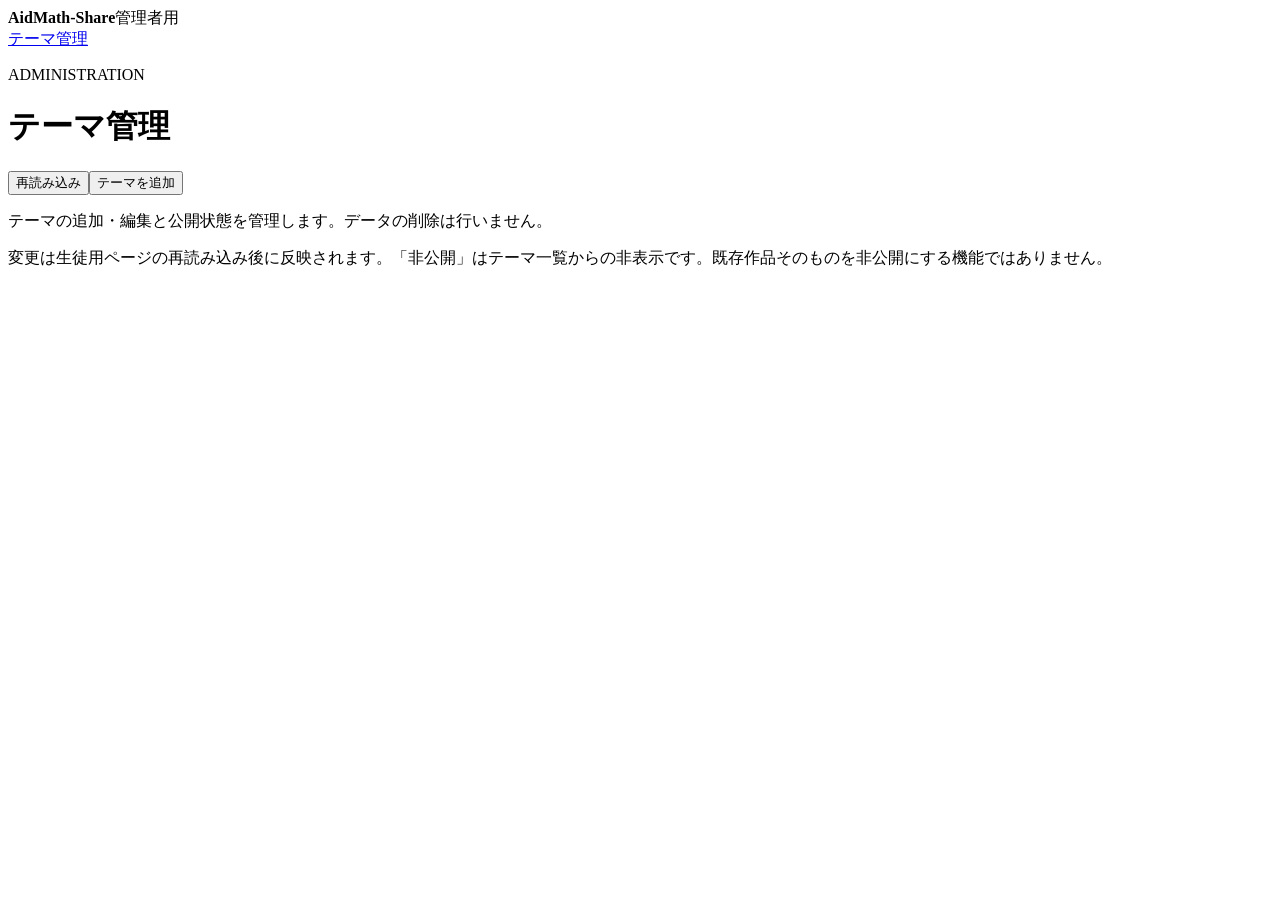
==== admin-gas/Index.html @ dd34a972 "Add initial admin GAS for topic management" ====
<!doctype html>
<html lang="ja"><head><base target="_top"><meta charset="UTF-8"><?!= include_('Styles'); ?></head>
<body><header><strong>AidMath-Share</strong><span>管理者用</span></header>
<div class="layout"><nav aria-label="管理メニュー"><a href="#topics" aria-current="page">テーマ管理</a></nav>
<main id="topics"><div class="heading"><div><p class="eyebrow">ADMINISTRATION</p><h1>テーマ管理</h1></div><div class="actions"><button id="reload" class="secondary">再読み込み</button><button id="new-topic">テーマを追加</button></div></div>
<p>テーマの追加・編集と公開状態を管理します。データの削除は行いません。</p>
<p class="hint">変更は生徒用ページの再読み込み後に反映されます。「非公開」はテーマ一覧からの非表示です。既存作品そのものを非公開にする機能ではありません。</p>
<p id="message" role="status" aria-live="polite"></p><section id="list" aria-label="テーマ一覧" aria-busy="true"></section>
</main></div>
<dialog id="editor" aria-labelledby="editor-title"><form id="topic-form"><h2 id="editor-title">テーマを追加</h2>
<label for="topic-id">テーマID</label><input id="topic-id" required maxlength="80" autocomplete="off"><p class="hint">半角小文字英字で始まる英数字・ハイフン・アンダースコア。作成後は変更できません。</p>
<label for="topic-title">テーマ名</label><input id="topic-title" required maxlength="100">
<label for="topic-description">説明</label><textarea id="topic-description" rows="5" maxlength="3000"></textarea>
<p id="flags" class="hint"></p><label class="check"><input id="topic-active" type="checkbox">テーマ一覧に公開する</label><p id="new-hint" class="hint">新しいテーマは非公開で追加します。追加後に編集画面から公開してください。</p>
<p id="form-message" role="alert"></p><div class="actions"><button id="cancel" type="button" class="secondary">キャンセル</button><button id="save" type="submit">保存</button></div>
</form></dialog>
<?!= include_('App'); ?>
</body></html>
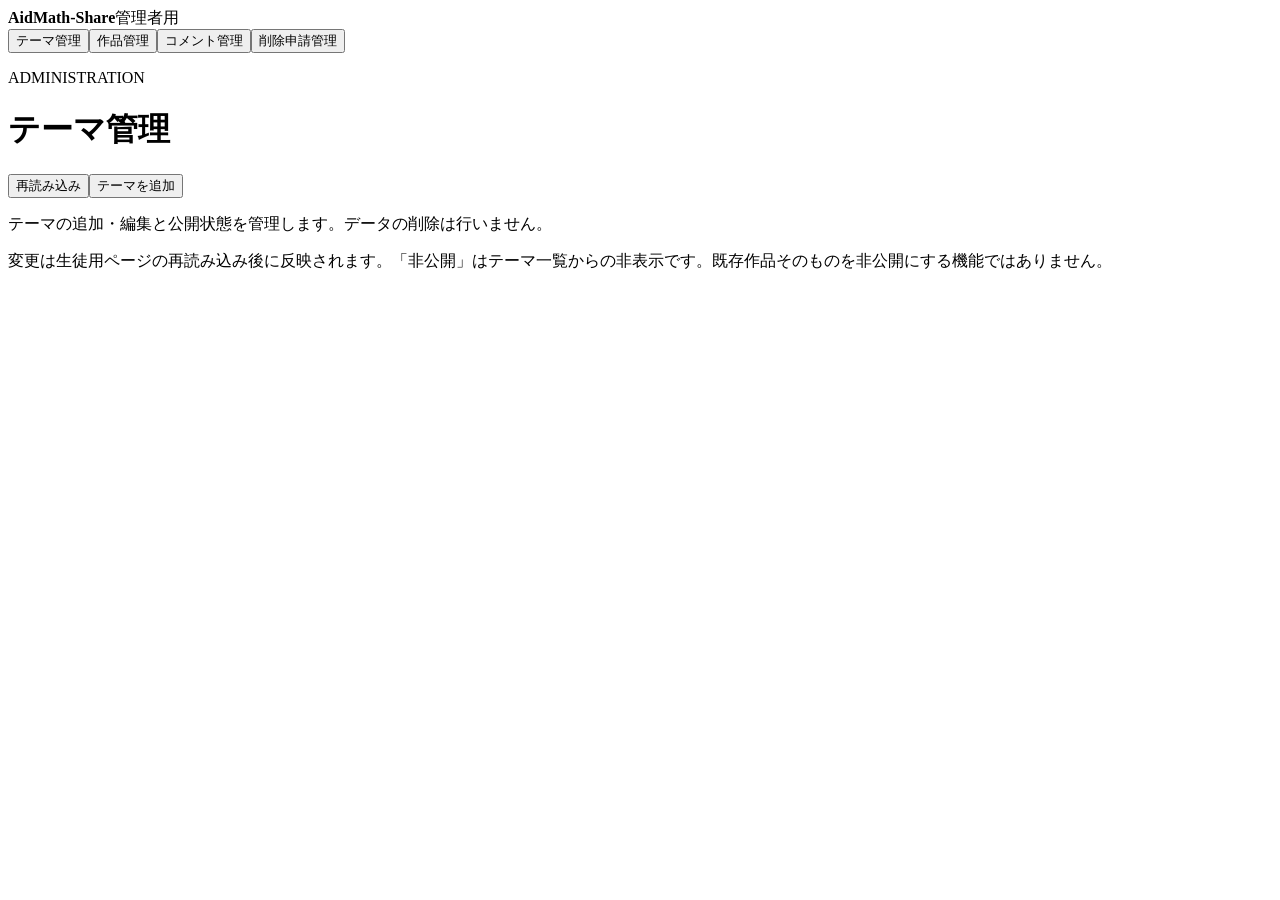
==== commit 6ddaa10c: "Add content moderation admin tools" ====
--- a/admin-gas/Index.html
+++ b/admin-gas/Index.html
@@ -1,11 +1,17 @@
 <!doctype html>
 <html lang="ja"><head><base target="_top"><meta charset="UTF-8"><?!= include_('Styles'); ?></head>
 <body><header><strong>AidMath-Share</strong><span>管理者用</span></header>
-<div class="layout"><nav aria-label="管理メニュー"><a href="#topics" aria-current="page">テーマ管理</a></nav>
+<div class="layout"><nav aria-label="管理メニュー"><button type="button" data-view="topics" aria-current="page">テーマ管理</button><button type="button" data-view="posts">作品管理</button><button type="button" data-view="comments">コメント管理</button><button type="button" data-view="requests">削除申請管理</button></nav>
 <main id="topics"><div class="heading"><div><p class="eyebrow">ADMINISTRATION</p><h1>テーマ管理</h1></div><div class="actions"><button id="reload" class="secondary">再読み込み</button><button id="new-topic">テーマを追加</button></div></div>
 <p>テーマの追加・編集と公開状態を管理します。データの削除は行いません。</p>
 <p class="hint">変更は生徒用ページの再読み込み後に反映されます。「非公開」はテーマ一覧からの非表示です。既存作品そのものを非公開にする機能ではありません。</p>
 <p id="message" role="status" aria-live="polite"></p><section id="list" aria-label="テーマ一覧" aria-busy="true"></section>
+</main>
+<main id="moderation" hidden>
+<div class="heading"><div><p class="eyebrow">ADMINISTRATION</p><h1 id="moderation-title"></h1></div><button id="moderation-reload" class="secondary">再読み込み</button></div>
+<p id="moderation-hint" class="hint"></p>
+<label id="request-filter-label" for="request-filter" hidden>申請の表示</label><select id="request-filter" hidden><option value="pending">未処理（pending）</option><option value="all">すべて</option></select>
+<p id="moderation-message" role="status" aria-live="polite"></p><section id="moderation-list" aria-label="管理一覧" aria-busy="false"></section>
 </main></div>
 <dialog id="editor" aria-labelledby="editor-title"><form id="topic-form"><h2 id="editor-title">テーマを追加</h2>
 <label for="topic-id">テーマID</label><input id="topic-id" required maxlength="80" autocomplete="off"><p class="hint">半角小文字英字で始まる英数字・ハイフン・アンダースコア。作成後は変更できません。</p>
